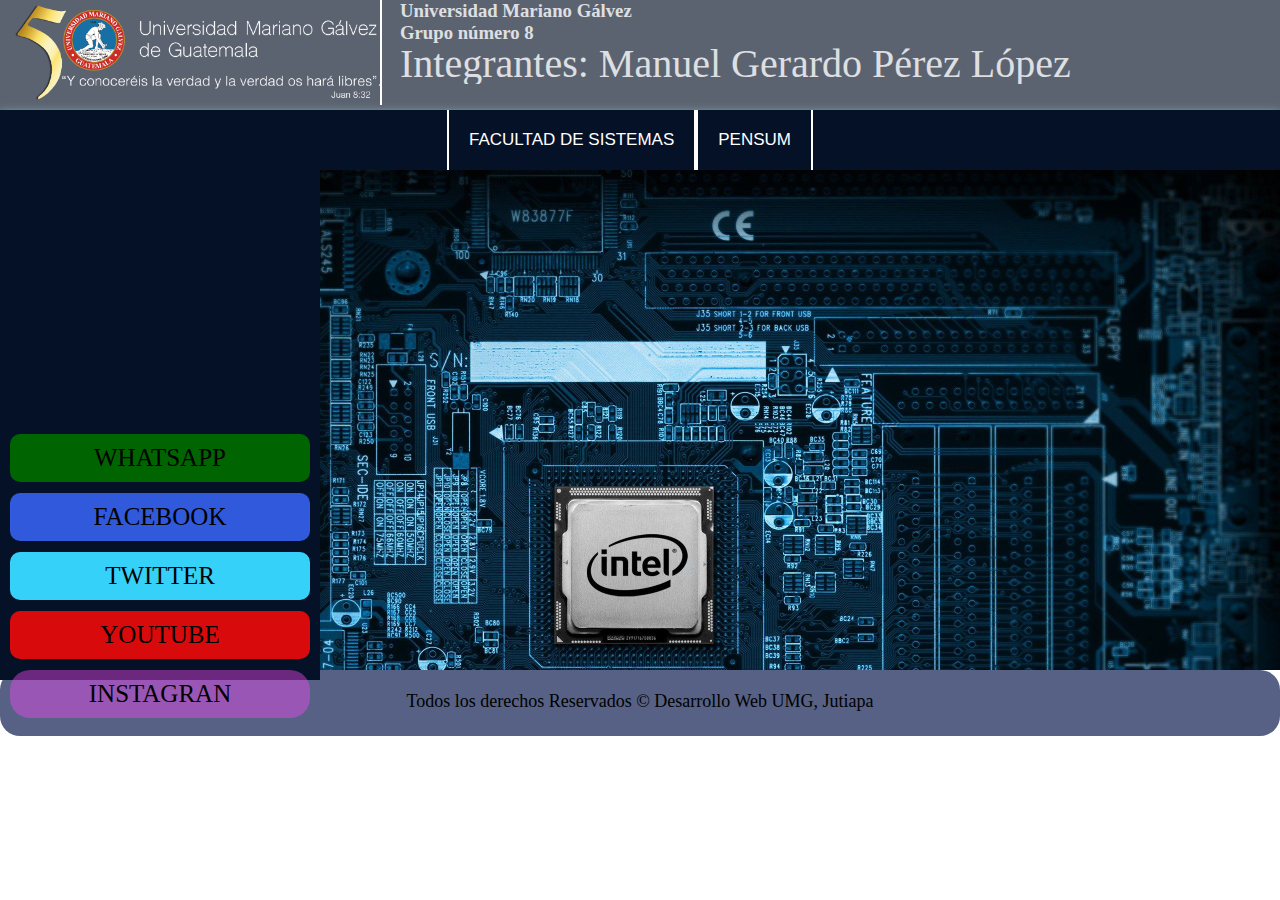
==== index.html @ 23f64f9b "Version1" ====
<!DOCTYPE html>
<html lang="en">
<head>
    <meta charset="UTF-8" />
    <meta name="description" content="Pagina Web Profesional, Universidad Mariano Gálvez">
    <meta name="keywords" content="UMG, Desarrollo Web, Parcial 1, Uniersidad Mariano Gálvez">
    <link rel="stylesheet" href="estilos1.css"> 
    <link rel="stylesheet" href="responsive1.css"> 
    <link rel="stylesheet" href="fronts.css">
    <title>Universidad Mariano Gálvez</title> 
</head>

<body>
   
    <header id="Cabecera">
      
    <div id=cinta>
        <img src="umg.png" id=logoUmg>
        <div id=caratula>
           
        <h3>Universidad Mariano Gálvez<br>
        Grupo número 8<br>
        </h3>
    </div>

        <div class=tituloAnimado>
            <p>Integrantes:</p>
            <ul>
                <li>Manuel Gerardo Pérez López</li>
                <li>Fersin Adelí García Corado</li>
                <li>Milton Sergio Pablo Fajardo Aguirre </li>
            </ul>
        </div>

        </div>  

    
    
        
    <nav Class="Menu">     

        <ul>
           
            <li><a href="facultad.html">FACULTAD DE SISTEMAS</a></li>
            <li><a href="pensum.html">PENSUM</a></li>  
           
            
                  
            
            </ul> 

    </nav>


    </div>
    </header>

    
        

    <!--Barra lateral-->
    <div id=contenedor>
    <aside id=BarraLateral>
        
   <iframe width="310" height="230" src="https://www.youtube.com/embed/1EP7Txz7vAI" frameborder="0" allow="accelerometer; autoplay; encrypted-media; gyroscope; picture-in-picture" allowfullscreen></iframe>

        <br><br><br>
        <a href="https://bit.ly/MarianoGalvez" class="whatsapp">WHATSAPP</a><br>
        <a href="https://es-la.facebook.com/ingenieriaensistemasjutiapa/" class="facebook">FACEBOOK</a><br>
        <a href="https://twitter.com/marianogalvez" class="twitter">TWITTER</a><br>
        <a href="https://www.youtube.com/user/umarianogalvez" class="youtube">YOUTUBE</a><br>
        <a href="https://www.instagram.com/explore/locations/277767901/guatemala/jutiapa-jutiapa/universidad-mariano-galvez-jutiapa/?hl=es" class="instagram">INSTAGRAN</a><br>
    
        

    </aside>

   <div class=slider>
        <ul>
            <li><img src="fondos/1.jpg" alt=""></li>
            <li><img src="fondos/2.jpg" alt=""></li>
            <li><img src="fondos/3.jpg" alt=""></li>
            <li><img src="fondos/4.jpg" alt=""></li>    

        </ul>


   </div>
   </div>
    

  


    <!--Footer - Pie de página -->
    <footer id= footer>
        <font face="Arial Black" size=4>
            <br>
            <center>Todos los derechos Reservados © Desarrollo Web UMG, Jutiapa</center>
            </font>
       
    </footer>
</body>
</html>
---- estilos1.css ----
*{
    margin:0;
    padding: 0;
}

body{
    background-image: url("estudiantes1final2.jpg");
    
}

#cinta{
    background-color: #5c6370;/*Buscar color bonito*/
    padding-left:10px;
    height:110px;
    
}

#caratula{
    margin-left:350px;
    padding-left:40px;
    font-size:12;
    font-style: bold;
    color:white;
    opacity:.8;
    font-family:calibri;
}

#logoUmg{
    width:370px;
    height:105px;
    float:left;
    border-right: 2px solid #fff;
    
    
}

/*************************TITULO ANIMADO******************/
.tituloAnimado{
    display:flex;
    width:100%;
    height:40px;
    color:white;
    font-size:40px;
    line-height:40px;
    margin-left:120px;
    /*justify-content: center;*/
    overflow:hidden;
    margin-left:350px;
    padding-left:40px;
    position:absolute;
    opacity:.8;
    font-family:calibri;


}

.tituloAnimado>ul{
    list-style:none;
    padding-left:10px;
    animation:cambiar 7s infinite;
    color:white;
}

.tituloAnimado ul p{
    margin:0;
}

@keyframes cambiar{
    0%{margin-top:0%;    }
    20%{margin-top:0; }
    25%{margin-top:-40px; }
    50%{margin-top:-40px; }
    55%{margin-top:-80px; }
    80%{margin-top:-80px; }  
    100%{margin-top:0; }
}


/***************IMAGEN DEL MENU***********************/
/*Imagen ícono del menu*/

#botonMenu{
    display:none;
}

#imagenMenu{
    width:60px;
    height:60px;
}

#iconoLabel{
    display:none;
    width:30px;
    height:30px;
    padding:5px;
    
}

#iconoLabel:hover{
    cursor:pointer;
    background:rgba(0,0,0,0,0.2);
}

#iconoMenu{
    width: 75px;
    height:75px;
}




/***********************MENU********************************/

.Menu{   
    width:100%;   
    background-color:#051126;
    font-family:sans-serif, Helvetica,Arial;    
    font-size: 17px;
    box-shadow: 0px 4px 10px rgba(148, 231, 231, 0.986);
    

}




.Menu ul{    
    list-style:none;   
    padding:0;
    margin: 0 20px 0 0;
    display:flex;
    justify-content:center;
    
}

.Menu >ul >li{
   
    display:block;
    padding:20px;
    border-left: 2px solid #fff;
    transition:600ms;
    border-right:2px solid #fff;
    
}

.Menu >ul >li a{
    display:block;
    padding:23px 5 px;
    /*padding-right:25px;*/
    color: white;   
    text-decoration:none;
    
}

.Menu > ul > li:hover{
    background-color: rgb(250,114,61,0.4);
    box-shadow: 2px 3px 10px rgb(204, 43, 96);
}


/*******************BOTON*******************/
a.whatsapp {
    -webkit-appearance: button;
    -moz-appearance: button;
    appearance: button;

    text-decoration: none;
    color: initial;
    padding-left:10px;
    padding-right:10px;
    padding-top:10px;
    padding-bottom:10px;
    background-color:rgb(0, 100, 0);
    border-radius:10px;
    margin-left:10px;
    display:flex;
    justify-content: center;
    margin-right:10px;

    font-size:25px;
    font-family:calibri;
} 
a.facebook {
    -webkit-appearance: button;
    -moz-appearance: button;
    appearance: button;

    text-decoration: none;
    color: initial;
    padding-left:10px;
    padding-right:10px;
    padding-top:10px;
    padding-bottom:10px;
    background-color:rgb(49, 89, 219);
    border-radius:10px;
    margin-left:10px;
    display:flex;
    justify-content: center;
    margin-right:10px;

    font-size:25px;
    font-family:calibri;
}
a.twitter {
    -webkit-appearance: button;
    -moz-appearance: button;
    appearance: button;

    text-decoration: none;
    color: initial;
    padding-left:10px;
    padding-right:10px;
    padding-top:10px;
    padding-bottom:10px;
    background-color:rgb(53, 209, 248);
    border-radius:10px;
    margin-left:10px;
    display:flex;
    justify-content: center;
    margin-right:10px;

    font-size:25px;
    font-family:calibri;
}
a.youtube {
    -webkit-appearance: button;
    -moz-appearance: button;
    appearance: button;

    text-decoration: none;
    color: initial;
    padding-left:10px;
    padding-right:10px;
    padding-top:10px;
    padding-bottom:10px;
    background-color:rgba(233, 10, 10, 0.931);
    border-radius:10px;
    margin-left:10px;
    display:flex;
    justify-content: center;
    margin-right:10px;

    font-size:25px;
    font-family:calibri;
}
a.instagram {
    -webkit-appearance: button;
    -moz-appearance: button;
    appearance: button;

    text-decoration: none;
    color: initial;
    padding-left:10px;
    padding-right:10px;
    padding-top:10px;
    padding-bottom:10px;
    background-color:rgba(243, 72, 243, 0.431);
    border-radius:20px;
    margin-left:10px;
    display:flex;
    justify-content: center;
    margin-right:10px;

    font-size:25px;
    font-family:calibri;
}


#boton{
    margin:0px;
}

/***********************CONTENEDOR***********************/

#contenedor{
    position:relative;
}





/************************+BARRA LATERAL***********************/
#BarraLateral{
    
    width: 25%;
    height:500px;  
  
  padding-top:10px;

  background-color: #051126;
  font-size: 0.65em;
  
  float:left;
  position:absolute;
 
 

}


#BarraLateral >nav> ul{

    margin-top:60px;
    list-style:none;
    display:block;
}

#BarraLateral>nav>ul>li{
    width:100%;
    height:50px;
    border-bottom: 1px solid #323232;
    overflow:hidden;
}


#BarraLateral>nav>ul>li >p>a{
    color:white;
    list-style:none;
    font-size:1.4em;
    font-style: helvetica neue;
    font-weight: lighter;
}

#BarraLateral>nav>ul>li>div{
    position: absolute;
    height:50px;
    width:300px;
    color:#aaa;
    opacity:.5;
    -webkit-transition: width .2s;
    -webkit-transition: width .2s;
}

#BarraLateral>nav>ul> li:hover{
    width:300px;
    color:#aaa;
    transition: all .3s
    
}

/*--------------------ARTICULO--------------------*/

#articulo{
    background-color: #4c3f77;
    margin:5px 6px;
    border-radius:20px;
    font-size:7;
    color:white;
}


/****************************SLIDER (FONDOS)****************************/

.slider{
    margin: auto;
    overflow:hidden;
    
    
    
}

.slider ul{
    padding:0;
    display:flex;
   
    width:400%;
    height:500px;

    animation:cambio 30s infinite;
}

.slider li{
    list-style:none;
   width:100%;
}

.slider img{
    width:100%;
}


@keyframes cambio{
    0%{ margin-left:0;}
    20%{ margin-left:0;}

    25%{ margin-left:-100%;}
    45%{ margin-left:-100%;}

    50%{ margin-left:-200%;}
    70%{ margin-left:-200%;}

    75%{margin-left:-300%;}
    95%{margin-left:-300%;}
}

/***********************FOOTER**********************/
#footer{
    height: 50px; 
    background:rgb(86, 97, 133);
    width:100%; 
    bottom:0; 
    left:0; 
    padding-bottom: 16px;  
    clear:both;
    border-radius:20px;
  }
---- responsive1.css ----
/*Responsive para titulo animado*/
@media (max-width:1195px){
 
.tituloAnimado{
   
    width:100%;    
    font-size:30px;
   
}

}

/*Responsive para titulo animado #2*/
@media (max-width:996px){
 
    .tituloAnimado{
       
        
        font-size:20px;
       
    }
    
}


/*Responsive para titulo animado #3*/
@media (max-width:822px){
 
    #logoUmg{
        width:370px;
        height:105px;
        justify-content:center;
        float:none;
        border-right:none;
      
    }

    #cinta{
        background-color: #7c587f;/*Buscar color bonito*/        
        height:200px;
        padding-left:none;
        
    }

    #caratula{
      margin-left:0;
      padding-left:0;
    }

    .tituloAnimado{
       margin-left:-40px;
       padding-left:none;
       font-style:bold;
       
    }

    
.tituloAnimado>ul{
    list-style:none;
    padding-left:0;
    
}

#BarraLateral{
    
    width: 40%;
  
 
 

}

}

/******************RESPONSIVE PARA EL MENU******************/
@media (max-width:620px){
    .Menu{   
        width:100%;   
        background-color:#051126;    
        font-size: 10px;
        box-shadow: 0px 4px 10px rgba(148, 231, 231, 0.986);
        
    
    }

    
.Menu ul{    
   
    padding:0;
    margin: 0 10px 0 0;
 
}

.Menu >ul >li{
    padding:15px;
    border-left: 2px solid #fff;
    transition:600ms;
    border-right:2px solid #fff;
    
}
}

/******************RESPONSIVE BARRA LATERAL******************/
@media (max-width:478px){
    #BarraLateral{
    
        width: 50%;
    
    }

}
@media (max-width:938px){
    #BarraLateral{
    
        height:400px;
    
    }

}


/******************RESPONSIVE PARA FOOTER******************/

@media (max-width:862px){
   #footer{
       
       position:absolute;
       bottom:100px;
       height:100px;
   }

}
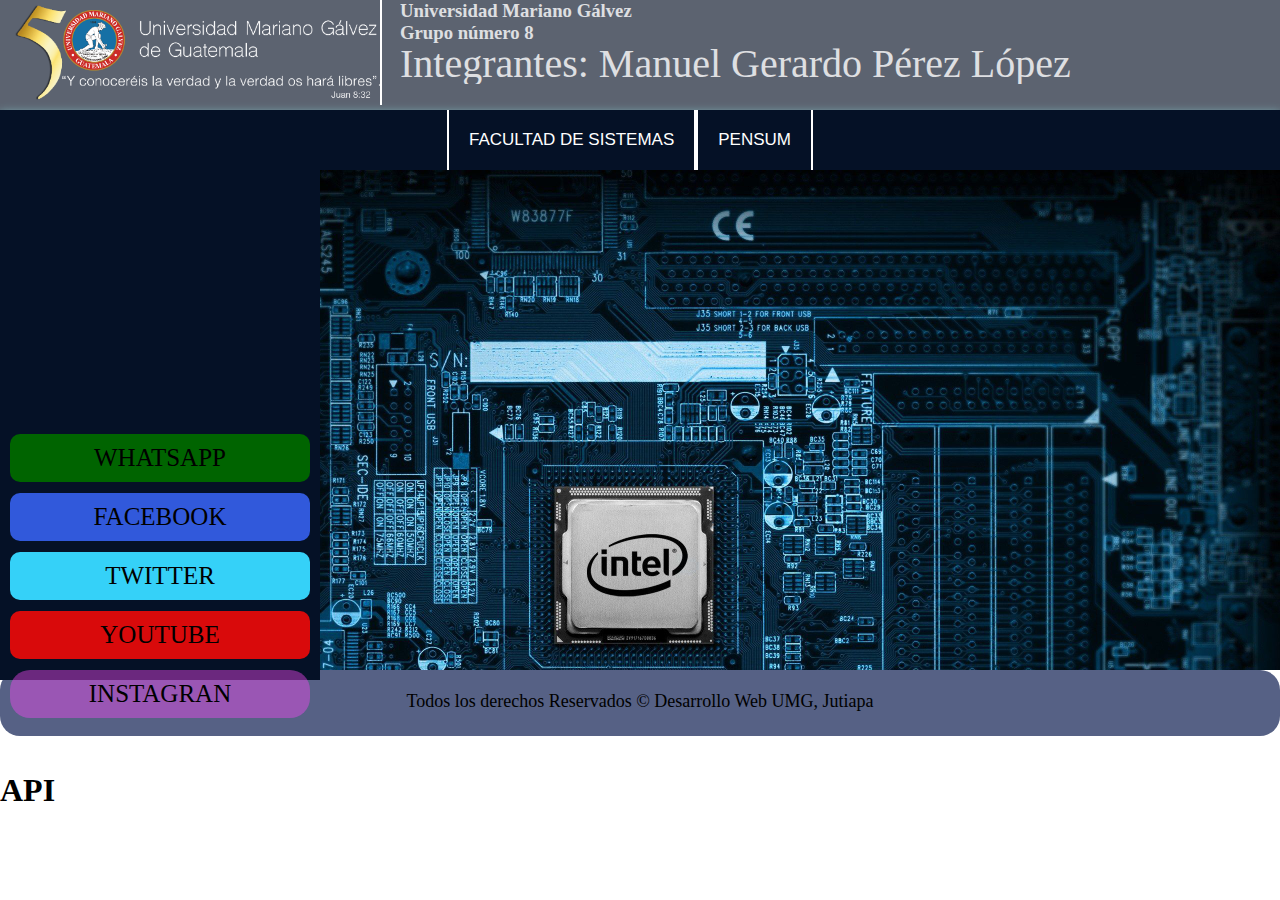
==== commit a1fbfd7c: "Version2" ====
--- a/index.html
+++ b/index.html
@@ -71,7 +71,7 @@
         <a href="https://www.youtube.com/user/umarianogalvez" class="youtube">YOUTUBE</a><br>
         <a href="https://www.instagram.com/explore/locations/277767901/guatemala/jutiapa-jutiapa/universidad-mariano-galvez-jutiapa/?hl=es" class="instagram">INSTAGRAN</a><br>
     
-        
+       
 
     </aside>
 
@@ -100,5 +100,34 @@
             </font>
        
     </footer>
+
+ <section id="seccion1"><br>
+        <div align=justify><br>
+            <h1><font color= black>API</h1>
+    <div id="elemen">
+       
+    </div>
+
+
+    <script>
+        const url ="https://pokeapi.co/api/v2/pokemon/1/";
+
+        fetch(url)
+            .then(response => response.json())
+            .then(data => {
+
+                let element = document.getElementById('elemen')
+                element.innerHTML= `
+                <p>${data.name}</p>
+                <p>${data.order}</p>
+                <img src= '${data.sprites.front_default}'/>
+                `
+
+
+                console.log(data)
+            })
+            .catch(err => console.log("Error al mostrar datos"))
+    </script>
+    
 </body>
 </html>